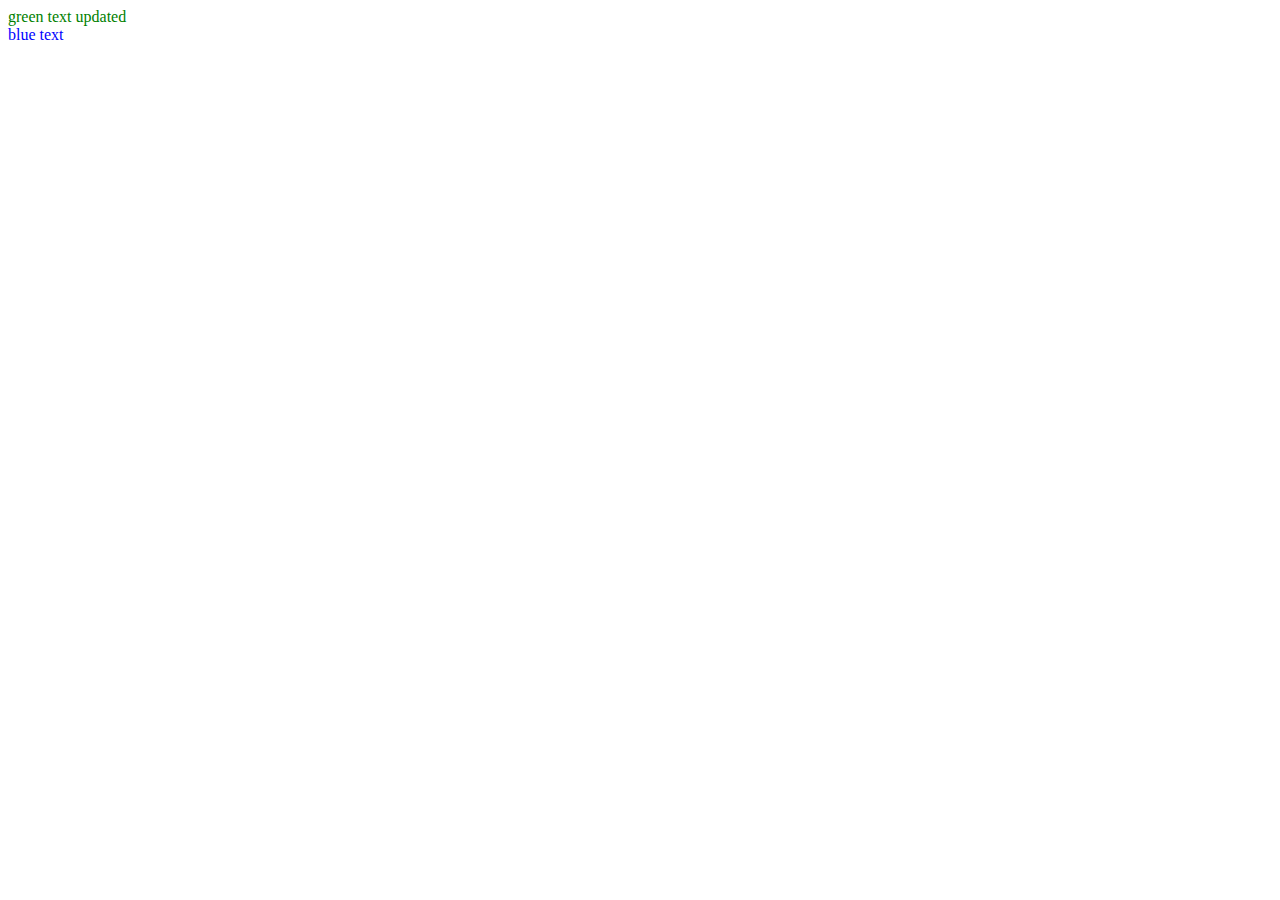
==== index.html @ bd8d143d "implement vdom" ====
<!DOCTYPE html>
<html>
<head>
  <title>Mini Vue</title>
  <style>
    .red {
      color: red;
    }
    .green {
      color: green;
    }
    .blue {
      color: blue;
    }
  </style>
  <script src="./scripts/vdom/h.js"></script>
  <script src="./scripts/vdom/mount.js"></script>
  <script src="./scripts/vdom/patch.js"></script>
</head>

<body>
  <div id="app"></div>

  <script>
    const vdom = h('div', { id: 'test'}, [
      h('div', { class: 'green' }, 'green text'),
      h('div', { class: 'red' }, 'red text'),
      h('div', null, 'normal text')
    ])

    mount(vdom, document.getElementById('app'))

    const vdom2 = h('div', { id: 'test'}, [
      h('div', { class: 'green' }, 'green text updated'),
      h('div', { class: 'blue' }, 'blue text'),
    ])

    patch(vdom2, vdom)
  </script>
</body>
</html>
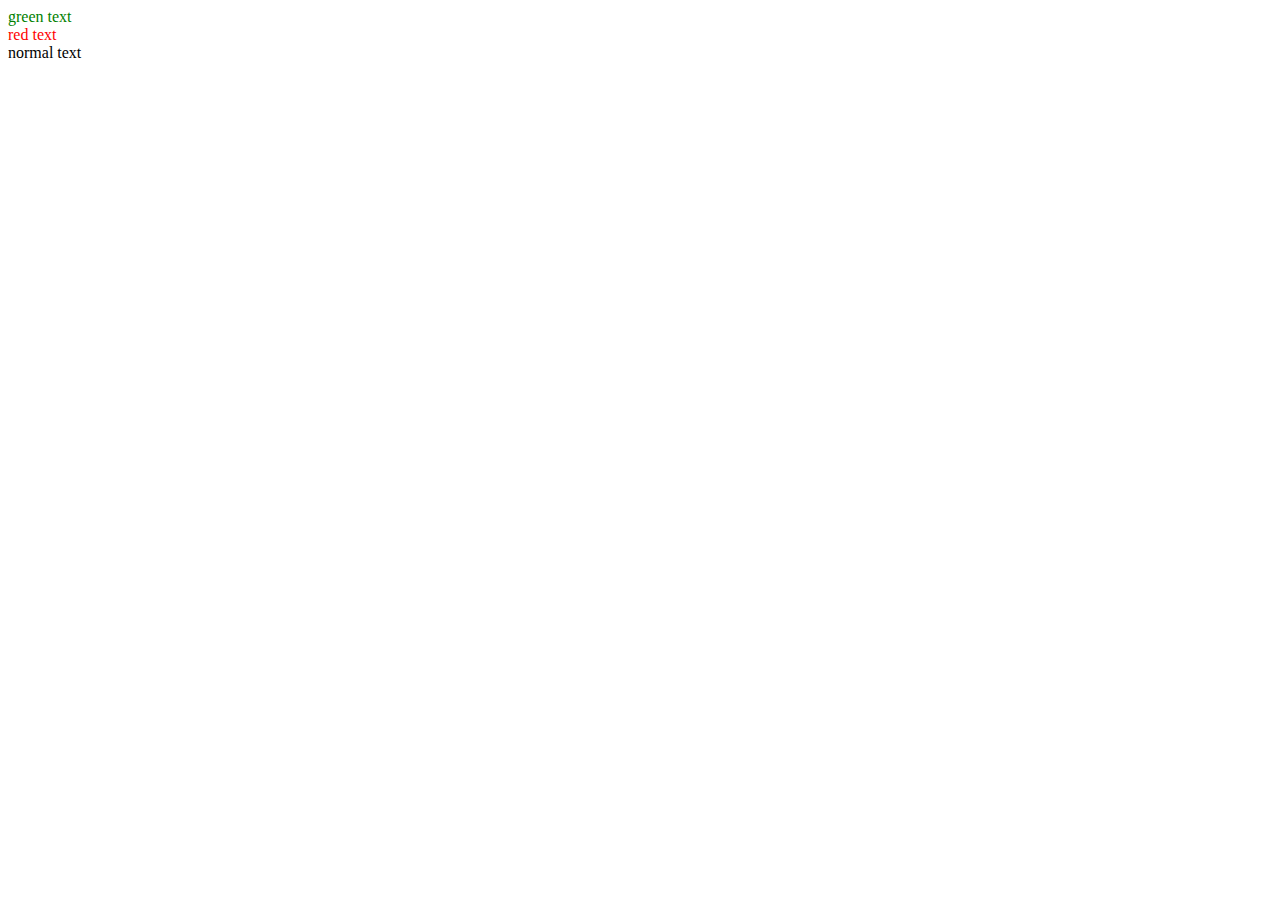
==== commit 42bc47e0: "implement reactivity" ====
--- a/index.html
+++ b/index.html
@@ -30,12 +30,11 @@
 
     mount(vdom, document.getElementById('app'))
 
-    const vdom2 = h('div', { id: 'test'}, [
-      h('div', { class: 'green' }, 'green text updated'),
-      h('div', { class: 'blue' }, 'blue text'),
-    ])
-
-    patch(vdom2, vdom)
+    // const vdom2 = h('div', { id: 'test'}, [
+    //   h('div', { class: 'green' }, 'green text updated'),
+    //   h('div', { class: 'blue' }, 'blue text'),
+    // ])
+    // patch(vdom2, vdom)
   </script>
 </body>
 </html>